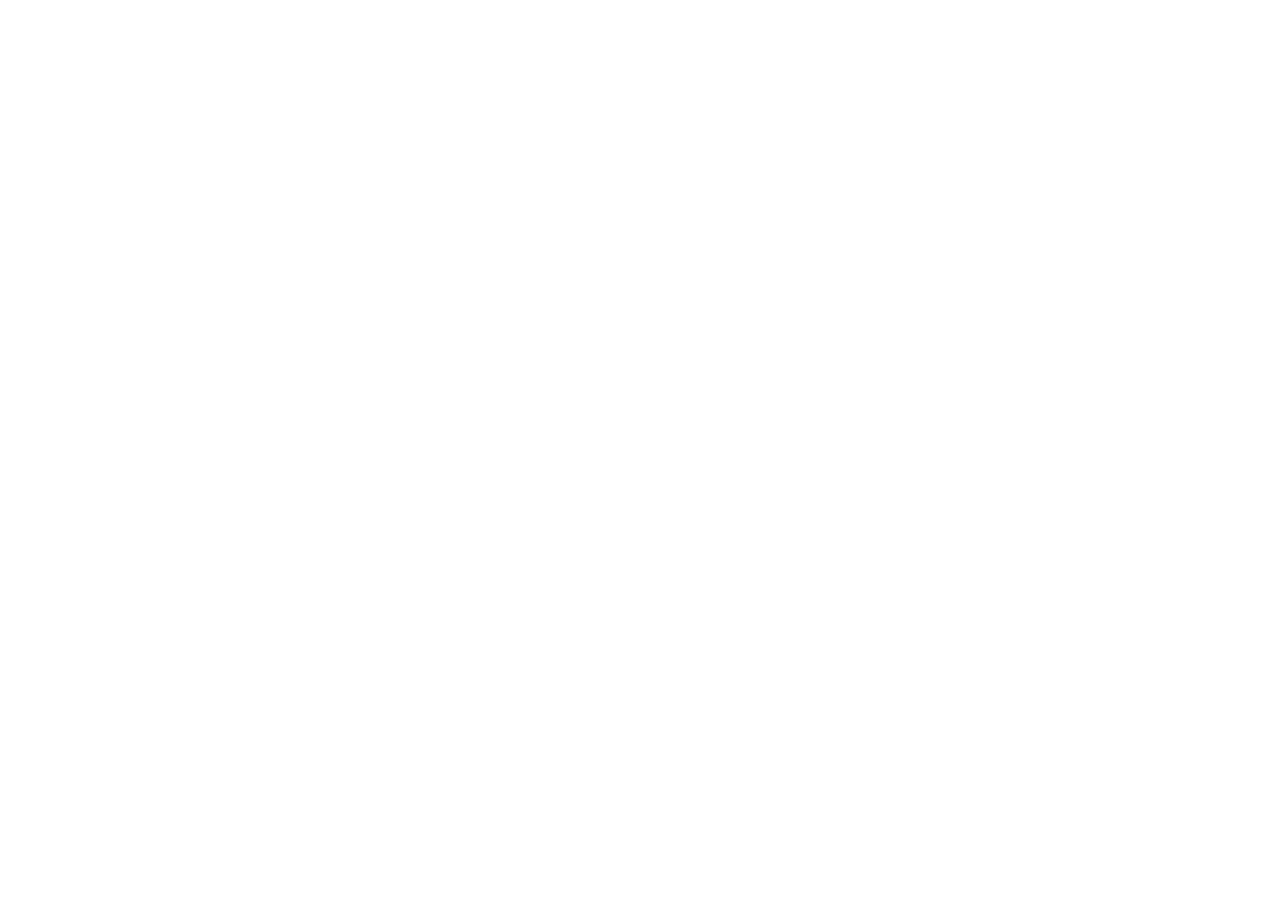
==== dodiz/index.html @ b9387f47 "aggiunti pokemon" ====
<!doctype html><html lang="it"><head><meta charset="utf-8"/><link rel="icon" href="/pokeball.ico"/><meta name="viewport" content="width=device-width,initial-scale=1"/><meta name="description" content="Web site created using create-react-app"/><title>React App</title><style>@font-face{font-family:pokemon;src:url("./pokemon.ttf")}</style><script defer="defer" src="/static/js/main.f164bac0.js"></script><link href="/static/css/main.9b25f3ad.css" rel="stylesheet"></head><body><noscript>You need to enable JavaScript to run this app.</noscript><div id="root"></div></body></html>
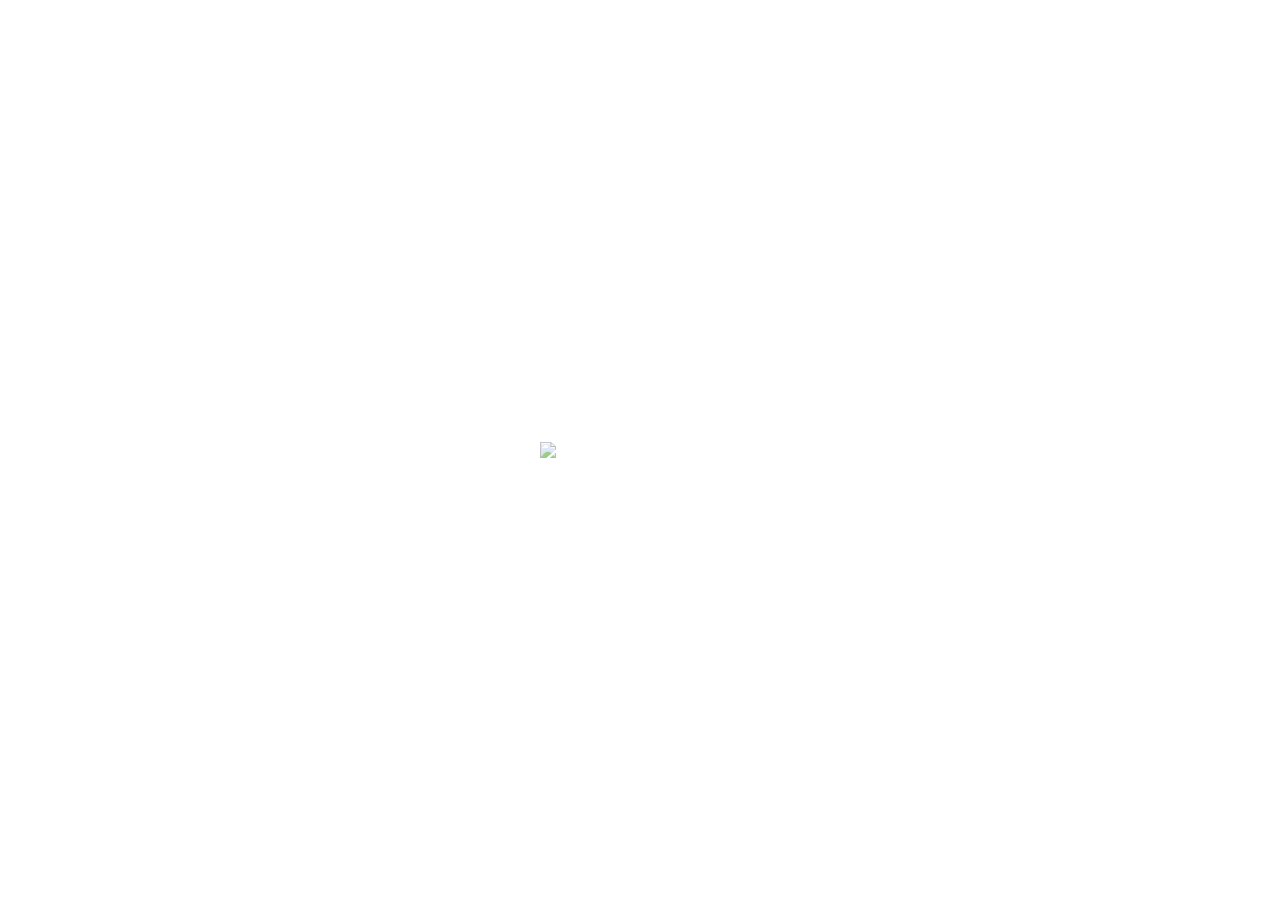
==== commit b228b7f7: "fixed links" ====
--- a/dodiz/index.html
+++ b/dodiz/index.html
@@ -1 +1,24 @@
-<!doctype html><html lang="it"><head><meta charset="utf-8"/><link rel="icon" href="/pokeball.ico"/><meta name="viewport" content="width=device-width,initial-scale=1"/><meta name="description" content="Web site created using create-react-app"/><title>React App</title><style>@font-face{font-family:pokemon;src:url("./pokemon.ttf")}</style><script defer="defer" src="/static/js/main.f164bac0.js"></script><link href="/static/css/main.9b25f3ad.css" rel="stylesheet"></head><body><noscript>You need to enable JavaScript to run this app.</noscript><div id="root"></div></body></html>+<!doctype html>
+<html lang="it">
+
+<head>
+    <meta charset="utf-8" />
+    <link rel="icon" href="./pokeball.ico" />
+    <meta name="viewport" content="width=device-width,initial-scale=1" />
+    <meta name="description" content="Web site created using create-react-app" />
+    <title>Dodiz's page</title>
+    <style>
+        @font-face {
+            font-family: pokemon;
+            src: url("./pokemon.ttf")
+        }
+    </style>
+    <script defer="defer" src="./static/js/main.f164bac0.js"></script>
+    <link href="./static/css/main.9b25f3ad.css" rel="stylesheet">
+</head>
+
+<body><noscript>You need to enable JavaScript to run this app.</noscript>
+    <div id="root"></div>
+</body>
+
+</html>--- a/dodiz/static/css/main.9b25f3ad.css
+++ b/dodiz/static/css/main.9b25f3ad.css
@@ -0,0 +1,2 @@
+body,html{margin:0;padding:0}#root,.container,.splash,body,html{height:100%}.splash{align-items:center;display:flex;justify-content:center}.splash__image{-webkit-animation:tilt 3s infinite;animation:tilt 3s infinite;cursor:pointer;opacity:.6;width:200px}.splash__image:hover{opacity:1;transition:opacity .3s}@-webkit-keyframes tilt{0%,10%,50%,60%{-webkit-transform:none;transform:none}5%{-webkit-transform:rotate(-30deg) translateX(-10px);transform:rotate(-30deg) translateX(-10px)}55%{-webkit-transform:rotate(30deg) translateX(10px);transform:rotate(30deg) translateX(10px)}}@keyframes tilt{0%,10%,50%,60%{-webkit-transform:none;transform:none}5%{-webkit-transform:rotate(-30deg) translateX(-10px);transform:rotate(-30deg) translateX(-10px)}55%{-webkit-transform:rotate(30deg) translateX(10px);transform:rotate(30deg) translateX(10px)}}.background{display:flex;flex-direction:column;left:0;position:fixed;top:0;width:100%;z-index:2}.background__bar{-webkit-animation:fill 2s ease-in 1s forwards;animation:fill 2s ease-in 1s forwards;background:#000;width:0}.background__bar:nth-child(2n){align-self:flex-end}@-webkit-keyframes fill{0%{width:0}to{width:100%}}@keyframes fill{0%{width:0}to{width:100%}}.battle{box-sizing:border-box;display:flex;flex-direction:column;font-family:pokemon;height:100%;justify-content:space-between;padding:30px}.battle__action{border:20px double #000;border-radius:5px;height:20%;padding:1rem}.battle__text{font-size:3rem;text-transform:uppercase}.battle__top{display:flex;flex:1 1;flex-direction:column;justify-content:space-between;overflow:hidden}.battle__user{-webkit-animation:slide 2s linear forwards,color 2s forwards;animation:slide 2s linear forwards,color 2s forwards;display:flex;justify-content:flex-between;width:100%}.battle__trainer{flex-direction:row-reverse;-webkit-transform:translateX(2000px);transform:translateX(2000px)}.battle__trainer .battle__bar{align-self:center}.battle__trainer img{margin-right:auto}.battle__pokemon{align-self:flex-end;-webkit-transform:translateX(-2000px);transform:translateX(-2000px)}.battle__pokemon img{height:200px;margin-right:5rem}.battle__pokemon .battle__bar{margin-right:auto}.battle__bar{align-items:center;border-bottom:10px solid #000;border-radius:0 0 10px 0;border-right:10px solid #000;display:flex;flex-direction:column;height:50%;justify-content:center;position:relative;width:600px}.battle__bar:before{background:#000;bottom:-10px;-webkit-clip-path:polygon(0 100%,100% 0,100% 100%);clip-path:polygon(0 100%,100% 0,100% 100%);content:"";height:20px;left:-30px;position:absolute;width:30px}.battle__pokemon .battle__bar{border-left:10px solid #000;border-radius:0 0 0 10px;border-right:0}.battle__pokemon .battle__bar:before{-webkit-clip-path:polygon(0 0,100% 100%,0 100%);clip-path:polygon(0 0,100% 100%,0 100%);left:auto;right:-30px}.battle__pokeball{border:5px solid #000;border-radius:50%;height:30px;margin-right:20px;width:30px}.battle__name{font-size:2rem;text-transform:uppercase}.battle__hp{border-bottom:5px solid #000;border-right:15px solid #000;display:flex;width:70%}.hp__header{align-items:center;background:#000;color:pink;display:flex;height:30px;justify-content:center;width:50px}.hp__bar{align-self:center;background:green;height:10px;width:100%}@-webkit-keyframes slide{to{-webkit-filter:none;filter:none;-webkit-transform:none;transform:none}}@keyframes slide{to{-webkit-filter:none;filter:none;-webkit-transform:none;transform:none}}@-webkit-keyframes color{0%,99%{-webkit-filter:grayscale(1);filter:grayscale(1)}to{-webkit-filter:grayscale(0);filter:grayscale(0)}}@keyframes color{0%,99%{-webkit-filter:grayscale(1);filter:grayscale(1)}to{-webkit-filter:grayscale(0);filter:grayscale(0)}}.pokeball{background:linear-gradient(180deg,red 50%,pink);border:3px solid #000;border-radius:50%;height:50px;position:absolute;width:50px}.pokeball--throwing{-webkit-animation:throw 1s forwards,falling 2s 1s forwards,tilt 2s 2s 3;animation:throw 1s forwards,falling 2s 1s forwards,tilt 2s 2s 3}@-webkit-keyframes throw{0%{bottom:0;left:0}to{bottom:85%;left:85%}}@keyframes throw{0%{bottom:0;left:0}to{bottom:85%;left:85%}}.battle__pokemon .catching{-webkit-transform:scale(0);transform:scale(0);transition:all .5s}@-webkit-keyframes falling{0%{left:85%;top:5%}10%{left:85%;top:30%}15%{left:85%;top:27%}20%{left:85%;top:30%}30%{left:85%;top:29%}to{left:85%;top:30%}}@keyframes falling{0%{left:85%;top:5%}10%{left:85%;top:30%}15%{left:85%;top:27%}20%{left:85%;top:30%}30%{left:85%;top:29%}to{left:85%;top:30%}}.pokeball--catched{-webkit-filter:grayscale(0);filter:grayscale(0);left:85%;top:30%}
+/*# sourceMappingURL=main.9b25f3ad.css.map*/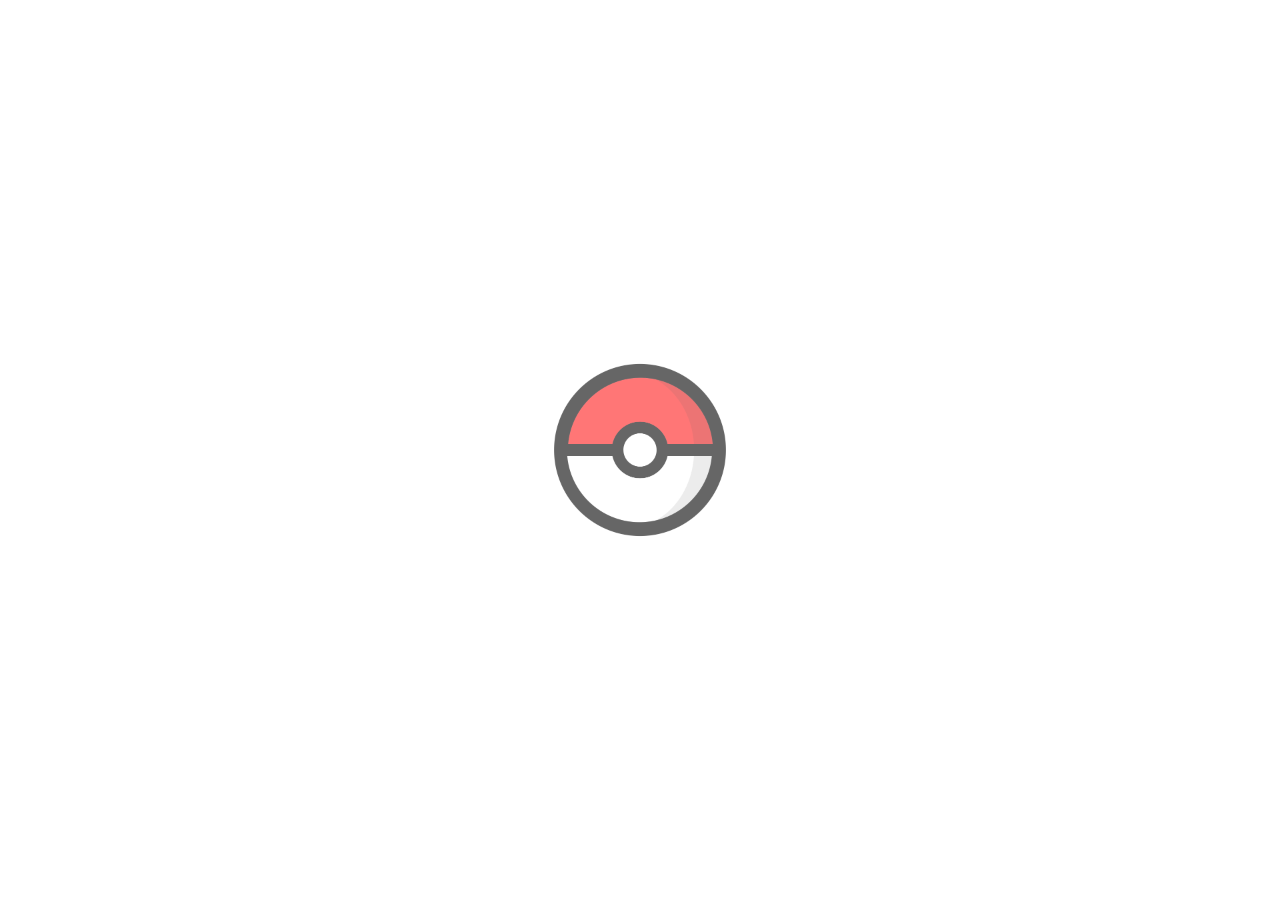
==== commit 1424af5c: "fixed paths" ====
--- a/dodiz/index.html
+++ b/dodiz/index.html
@@ -1,24 +1 @@
-<!doctype html>
-<html lang="it">
-
-<head>
-    <meta charset="utf-8" />
-    <link rel="icon" href="./pokeball.ico" />
-    <meta name="viewport" content="width=device-width,initial-scale=1" />
-    <meta name="description" content="Web site created using create-react-app" />
-    <title>Dodiz's page</title>
-    <style>
-        @font-face {
-            font-family: pokemon;
-            src: url("./pokemon.ttf")
-        }
-    </style>
-    <script defer="defer" src="./static/js/main.f164bac0.js"></script>
-    <link href="./static/css/main.9b25f3ad.css" rel="stylesheet">
-</head>
-
-<body><noscript>You need to enable JavaScript to run this app.</noscript>
-    <div id="root"></div>
-</body>
-
-</html>+<!doctype html><html lang="it"><head><meta charset="utf-8"/><link rel="icon" href="./pokeball.ico"/><meta name="viewport" content="width=device-width,initial-scale=1"/><meta name="description" content="Web site created using create-react-app"/><title>React App</title><style>@font-face{font-family:pokemon;src:url("./pokemon.ttf")}</style><script defer="defer" src="./static/js/main.da8e6cd5.js"></script><link href="./static/css/main.9b25f3ad.css" rel="stylesheet"></head><body><noscript>You need to enable JavaScript to run this app.</noscript><div id="root"></div></body></html>